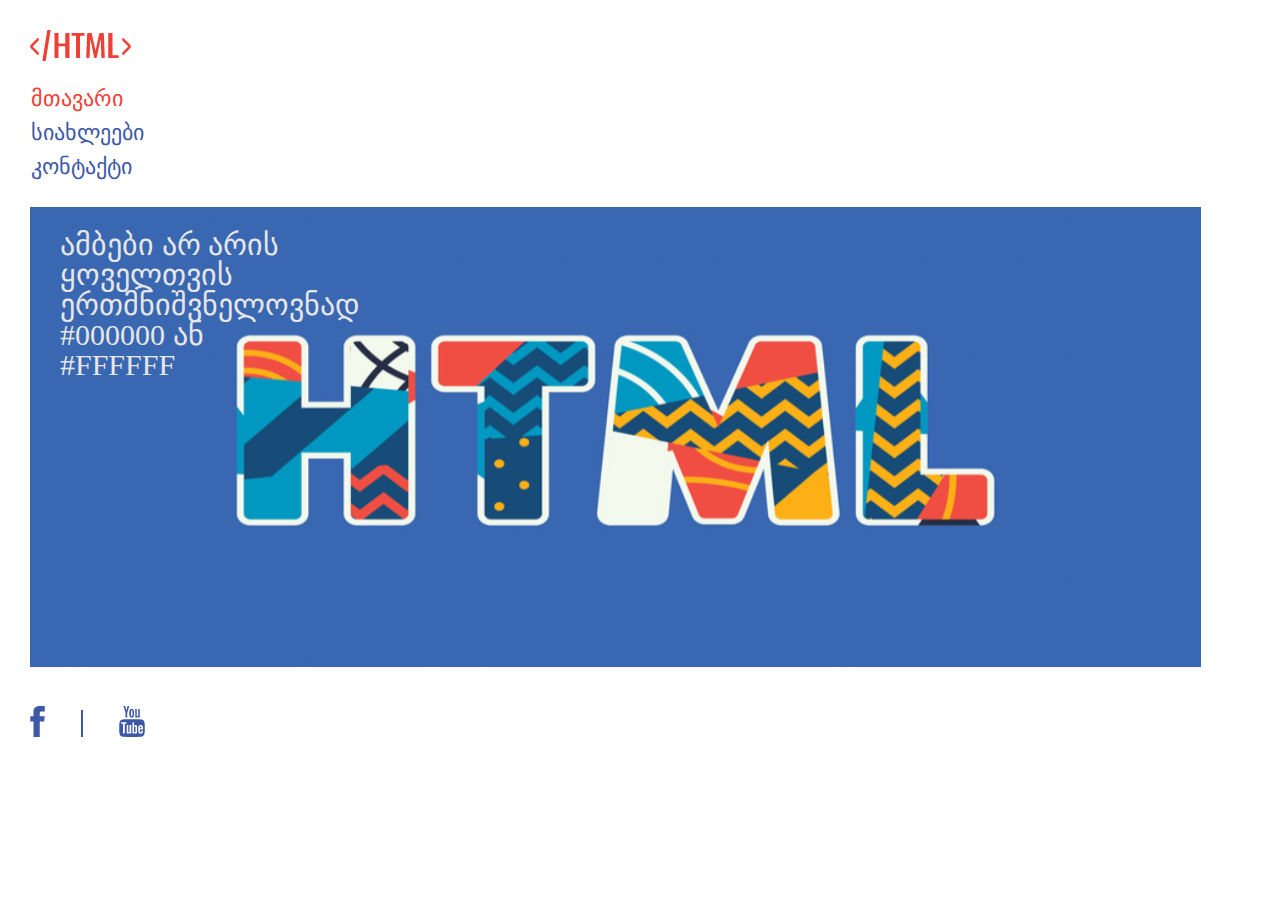
==== index.html @ 408742ea "Added fonts, changed box model elements." ====
<!DOCTYPE html>
<html>
<head>
	<title>Home page</title>
	<link rel="stylesheet" href="./css/bpg-nino-mtavruli.css">
	<link rel="stylesheet" href="./css/bpg-ingiri-arial.css">
	<link rel="stylesheet" type="text/css" href="./css/roboto-bold.css">
	<link rel="stylesheet" type="text/css" href="./css/reset.css">
	<link rel="stylesheet" type="text/css" href="./css/style.css">
</head>
<body>
	<header>
		<img class="logo" src="./images/Logo.png" alt="Logo">

		<nav>
  <ul>
    <li class="navLi active"><a href="index.html">მთავარი</a></li>
    <li class="navLi"><a href="index2.html">სიახლეები</a></li>
    <li class="navLi"><a href="index3.html">კონტაქტი</a></li>
  </ul>
       </nav>
	</header>
	<section>
        <img class="HTMLphoto"src="./images/HTMLphoto.jpg" alt="bannerimage">
        <div class="imgtext">ამბები არ არის ყოველთვის 
ერთმნიშვნელოვნად
#000000 
ან
#FFFFFF</div>
	</div>
	</section>
	<footer class="footer">
			<a href="https://www.facebook.com" target="_blank">
		<img src="./images/fbfooter.png" alt="fb"> </a>
		    <span class="vertical-line"></span>
		    <a href="https://www.youtube.com" target="_blank">
		<img src="./images/youtubefooter.png" alt="youtube"> </a>
	</footer>
</body>
</html>
---- css/bpg-nino-mtavruli.css ----
@font-face {
    font-family: 'BPG Nino Mtavruli';
    src: url('../fonts/bpg-nino-mtavruli-webfont.eot'); /* IE9 Compat Modes */
    src: url('../fonts/bpg-nino-mtavruli-webfont.eot?#iefix') format('embedded-opentype'), /* IE6-IE8 */
         url('../fonts/bpg-nino-mtavruli-webfont.woff2') format('woff2'), /* Super Modern Browsers */
         url('../fonts/bpg-nino-mtavruli-webfont.woff') format('woff'), /* Pretty Modern Browsers */
         url('../fonts/bpg-nino-mtavruli-webfont.ttf') format('truetype'), /* Safari, Android, iOS */
         url('../fonts/bpg-nino-mtavruli-webfont.svg#bpg_nino_mtavruliregular') format('svg'); /* Legacy iOS */
}
---- css/bpg-ingiri-arial.css ----
@font-face {
    font-family: 'BPG Ingiri Arial';
    src: url('../fonts/bpg-ingiri-arial-webfont.eot'); /* IE9 Compat Modes */
    src: url('../fonts/bpg-ingiri-arial-webfont.eot?#iefix') format('embedded-opentype'), /* IE6-IE8 */
         url('../fonts/bpg-ingiri-arial-webfont.woff2') format('woff2'), /* Super Modern Browsers */
         url('../fonts/bpg-ingiri-arial-webfont.woff') format('woff'), /* Pretty Modern Browsers */
         url('../fonts/bpg-ingiri-arial-webfont.ttf') format('truetype'), /* Safari, Android, iOS */
         url('../fonts/bpg-ingiri-arial-webfont.svg#bpg_ingiri_arialregular') format('svg'); /* Legacy iOS */
}
---- css/roboto-bold.css ----
@font-face {
    font-family: 'Roboto';
    src: url('Roboto-Bold.eot');
    src: url('Roboto-Bold.eot?#iefix') format('embedded-opentype'),
        url('Roboto-Bold.woff2') format('woff2'),
        url('Roboto-Bold.woff') format('woff'),
        url('Roboto-Bold.ttf') format('truetype'),
        url('Roboto-Bold.svg#Roboto-Bold') format('svg');
    font-weight: bold;
    font-style: normal;
    font-display: swap;
}
---- css/style.css ----
.logo {margin-left:30px;
       margin-top: 30px;
       margin-bottom: 24px;
}
ul {
  list-style-type: none;
  padding-bottom:0px;
  padding-left: 0px;
  margin-left: 31px;
  font-size: 22px;
  font-family: "BPG Nino Mtavruli Bold", sans-serif;
  text-align:left;
color: #3D58A6;
}
li {
  margin-bottom: 12px;
}
a {text-decoration: none;
color:#3D58A6; 
}
.active a{
  color: #EE4036;}
section{
  margin-top: 29px;  
  margin-left: 30px;
  margin-bottom: 36px;
}
.HTMLphoto{ 
	width: 1171px;
	height: 460px;
  padding-bottom: 0px;
}
  .imgtext {
  position: absolute;
  top: 200px;
  padding: 30px;
  font-size: 30px;
  font-family: Roboto-Bold;
  text-align: left; 
  width: 301px;
  height: 166px;
  color: #E6E6E6;
  }

 .footer{
  margin-left: 30px;
  text-align: left;}
 .vertical-line{
        border-left: 2px solid #3D58A6;
        display: inline-block;
        height: 27px;
        width:0px;
        margin:0 32px;
        color: blue;}
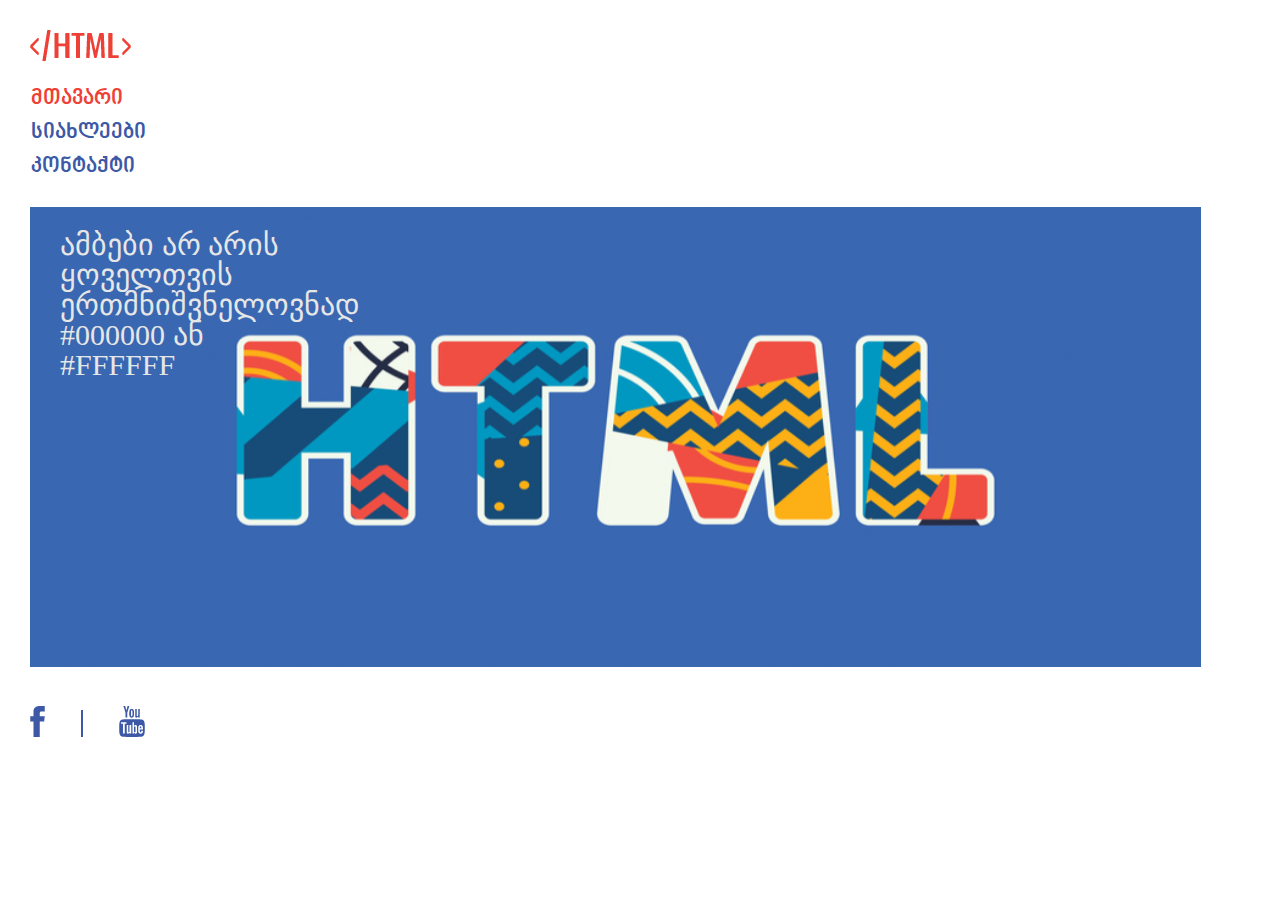
==== commit c434af72: "linked the rest fonts" ====
--- a/index.html
+++ b/index.html
@@ -4,6 +4,7 @@
 	<title>Home page</title>
 	<link rel="stylesheet" href="./css/bpg-nino-mtavruli.css">
 	<link rel="stylesheet" href="./css/bpg-ingiri-arial.css">
+	<link rel="stylesheet" type="text/css" href="./css/bpg-nino-mtavruli-bold.css">
 	<link rel="stylesheet" type="text/css" href="./css/roboto-bold.css">
 	<link rel="stylesheet" type="text/css" href="./css/reset.css">
 	<link rel="stylesheet" type="text/css" href="./css/style.css">
--- a/css/bpg-nino-mtavruli-bold.css
+++ b/css/bpg-nino-mtavruli-bold.css
@@ -0,0 +1,9 @@
+@font-face {
+    font-family: 'BPG Nino Mtavruli Bold';
+    src: url('../fonts/bpg-nino-mtavruli-bold-webfont.eot'); /* IE9 Compat Modes */
+    src: url('../fonts/bpg-nino-mtavruli-bold-webfont.eot?#iefix') format('embedded-opentype'), /* IE6-IE8 */
+         url('../fonts/bpg-nino-mtavruli-bold-webfont.woff2') format('woff2'), /* Super Modern Browsers */
+         url('../fonts/bpg-nino-mtavruli-bold-webfont.woff') format('woff'), /* Pretty Modern Browsers */
+         url('../fonts/bpg-nino-mtavruli-bold-webfont.ttf') format('truetype'), /* Safari, Android, iOS */
+         url('../fonts/bpg-nino-mtavruli-bold-webfont.svg#bpg_nino_mtavrulibold') format('svg'); /* Legacy iOS */
+}